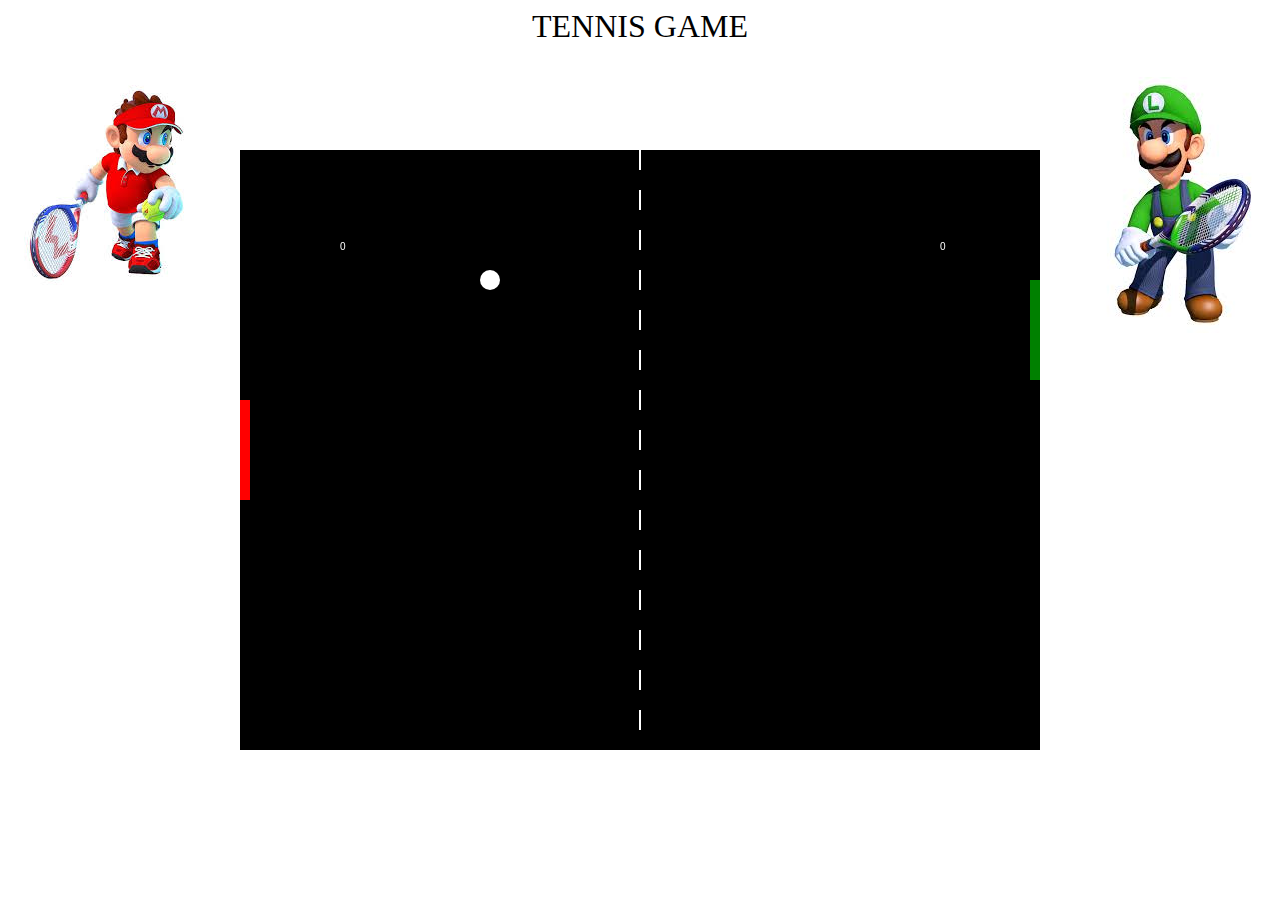
==== tennisgame_final.html @ f53de029 "Canvas and pads colours, scoring, Mario and Luigi" ====
<html>
<head>
<body>
<link rel="stylesheet" type="text/css" href="tennisgame_final.css">
</head>
<div>
	<p> TENNIS GAME </p>
</div>
<img src="Mario_tennis_1.jpg" class="image1" alt="Mario tennis 1">
<img src= "Luigi_tennis.jpg" class="image2" alt="luigi tennis 1" >

<!-- canvas id named gameCanvas is a label that we will be able to use to
display graphics unto it. -->
<canvas id="gameCanvas" width="800" height="600"></canvas>

<script>
var canvas;
var canvasContext;
var ballX = 50;
var ballY = 50;
var ballSpeedX = 10;
var ballSpeedY = 4;

var player1Score = 0;
var player2Score = 0;
const WINNING_SCORE = 10;

var showingWinScreen = false;

var paddle1Y = 250;
var paddle2Y = 250;
const PADDLE_THICKNESS = 10;
const PADDLE_HEIGHT = 100;

function calculateMousePos(evt) {
	var rect = canvas.getBoundingClientRect();
	var root = document.documentElement;
	var mouseX = evt.clientX - rect.left - root.scrollLeft;
	var mouseY = evt.clientY - rect.top - root.scrollTop;
	return {
		x:mouseX,
		y:mouseY
	};
}

function handleMouseClick(evt) {
	if(showingWinScreen) {
		player1Score = 0;
		player2Score = 0;
		showingWinScreen = false;
	}
}

window.onload = function() {
	canvas = document.getElementById('gameCanvas');
	canvasContext = canvas.getContext('2d');

	var framesPerSecond = 30;
	setInterval(function() {
			moveEverything();
			drawEverything();
		}, 1000/framesPerSecond);

	canvas.addEventListener('mousedown', handleMouseClick);

	canvas.addEventListener('mousemove',
		function(evt) {
			var mousePos = calculateMousePos(evt);
			paddle1Y = mousePos.y - (PADDLE_HEIGHT/2);
		});
}

function ballReset() {
	if(player1Score >= WINNING_SCORE ||
		player2Score >= WINNING_SCORE) {

		showingWinScreen = true;

	}

	ballSpeedX = -ballSpeedX;
	ballX = canvas.width/2;
	ballY = canvas.height/2;
}

function computerMovement() {
	var paddle2YCenter = paddle2Y + (PADDLE_HEIGHT/2);
	if(paddle2YCenter < ballY - 35) {
		paddle2Y = paddle2Y + 6;
	} else if(paddle2YCenter > ballY + 35) {
		paddle2Y = paddle2Y - 6;
	}
}

function moveEverything() {
	if(showingWinScreen) {
		return;
	}

	computerMovement();

	ballX = ballX + ballSpeedX;
	ballY = ballY + ballSpeedY;

	if(ballX < 0) {
		if(ballY > paddle1Y &&
			ballY < paddle1Y+PADDLE_HEIGHT) {
			ballSpeedX = -ballSpeedX;

			var deltaY = ballY
					-(paddle1Y+PADDLE_HEIGHT/2);
			ballSpeedY = deltaY * 0.35;
		} else {
			player2Score++; // must be BEFORE ballReset()
			ballReset();
		}
	}
	if(ballX > canvas.width) {
		if(ballY > paddle2Y &&
			ballY < paddle2Y+PADDLE_HEIGHT) {
			ballSpeedX = -ballSpeedX;

			var deltaY = ballY
					-(paddle2Y+PADDLE_HEIGHT/2);
			ballSpeedY = deltaY * 0.35;
		} else {
			player1Score++; // must be BEFORE ballReset()
			ballReset();
		}
	}
	if(ballY < 0) {
		ballSpeedY = -ballSpeedY;
	}
	if(ballY > canvas.height) {
		ballSpeedY = -ballSpeedY;
	}
}

function drawNet() {
	for(var i=0;i<canvas.height;i+=40) {
		colorRect(canvas.width/2-1,i,2,20,'white');
	}
}

function drawEverything() {
	// next line blanks out the screen with black
	colorRect(0,0,canvas.width,canvas.height,'black');

	if(showingWinScreen) {
		canvasContext.fillStyle = 'white';

		if(player1Score >= WINNING_SCORE) {
			canvasContext.fillText("Mario Won", 350, 200);
		} else if(player2Score >= WINNING_SCORE) {
			canvasContext.fillText("Luigi Won", 350, 200);
		}

		canvasContext.fillText("click to continue", 350, 500);
		return;
	}

	drawNet();

	// this is left player paddle
	colorRect(0,paddle1Y,PADDLE_THICKNESS,PADDLE_HEIGHT,'red');

	// this is right computer paddle
	colorRect(canvas.width-PADDLE_THICKNESS,paddle2Y,PADDLE_THICKNESS,PADDLE_HEIGHT,'green');

	// next line draws the ball
	colorCircle(ballX, ballY, 10, 'white');

	canvasContext.fillText(player1Score, 100, 100);
	canvasContext.fillText(player2Score, canvas.width-100, 100);
}

function colorCircle(centerX, centerY, radius, drawColor) {
	canvasContext.fillStyle = drawColor;
	canvasContext.beginPath();
	canvasContext.arc(centerX, centerY, radius, 0,Math.PI*2,true);
	canvasContext.fill();
}

function colorRect(leftX,topY, width,height, drawColor) {
	canvasContext.fillStyle = drawColor;
	canvasContext.fillRect(leftX,topY, width,height);
}

</script>
</body>
</html>
---- tennisgame_final.css ----
canvas {
    position:absolute;
    top:50%;
    left:50%;
    transform: translate(-50%, -50%);
    -o-transform: translate(-50%, -50%);
    -ms-transform: translate(-50%, -50%);
    -moz-transform: translate(-50%, -50%);
    -webkit-transform: translate(-50%, -50%);
}

.image1 {
    float: left;
}
.image2 {
    float: right;
}

p {
    color: black;
    text-align: center;
    font-size: 2em ;
}
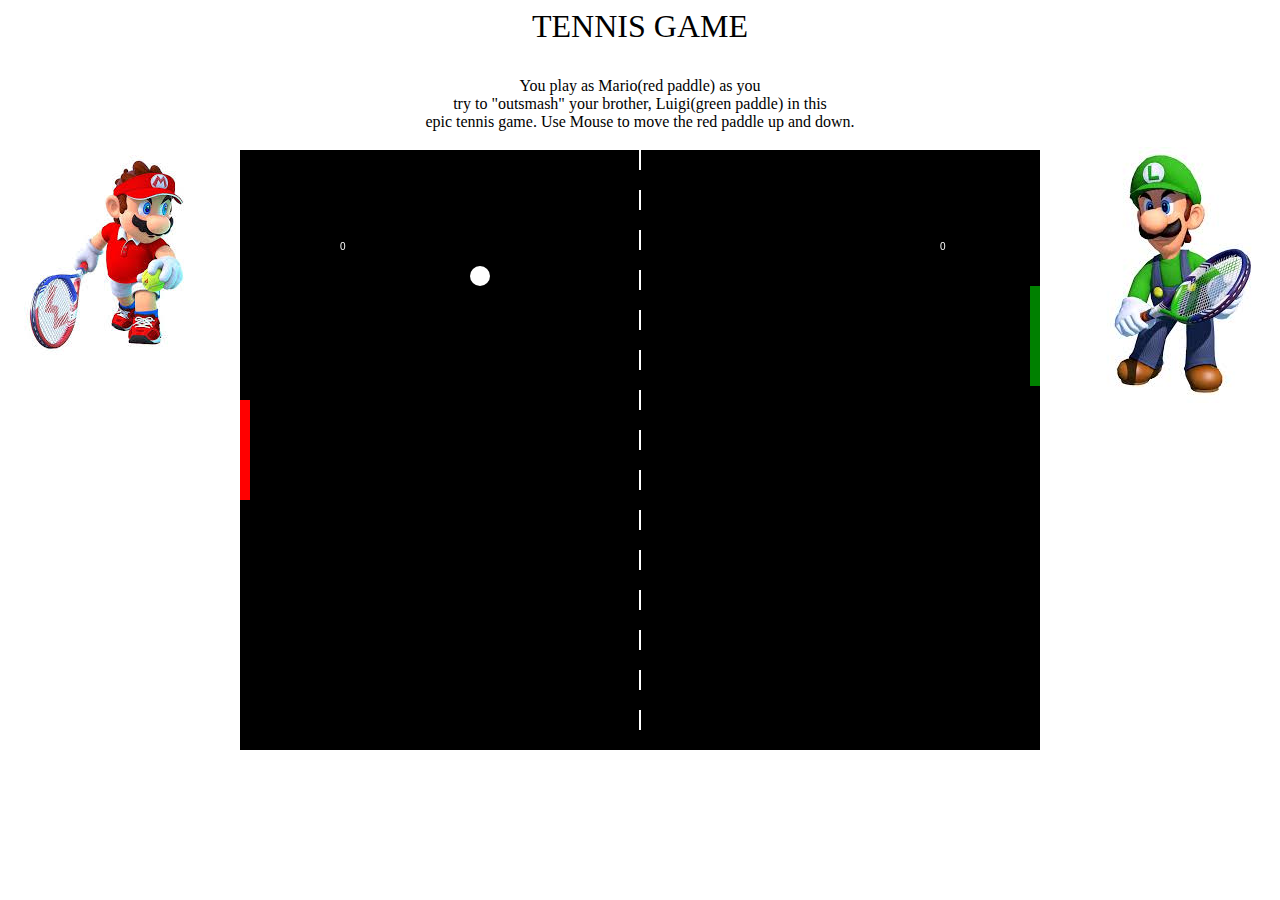
==== commit ed421e5b: "added title and game instructions to paragraph tag" ====
--- a/tennisgame_final.html
+++ b/tennisgame_final.html
@@ -4,10 +4,17 @@
 <link rel="stylesheet" type="text/css" href="tennisgame_final.css">
 </head>
 <div>
-	<p> TENNIS GAME </p>
+	<p class="title"> TENNIS GAME </p>
+	<p class ="Game_instructions"> You play as Mario(red paddle) as you
+		<br> try to "outsmash" your brother,
+		 Luigi(green paddle)
+		in this <br> epic tennis game.
+		Use Mouse to move the red paddle up and down.
+	</p>
 </div>
 <img src="Mario_tennis_1.jpg" class="image1" alt="Mario tennis 1">
 <img src= "Luigi_tennis.jpg" class="image2" alt="luigi tennis 1" >
+
 
 <!-- canvas id named gameCanvas is a label that we will be able to use to
 display graphics unto it. -->
--- a/tennisgame_final.css
+++ b/tennisgame_final.css
@@ -16,8 +16,14 @@
     float: right;
 }
 
-p {
+.title {
     color: black;
     text-align: center;
     font-size: 2em ;
 }
+
+.Game_instructions {
+    color: black;
+    text-align: center;
+    font-size: 1em ;
+}
